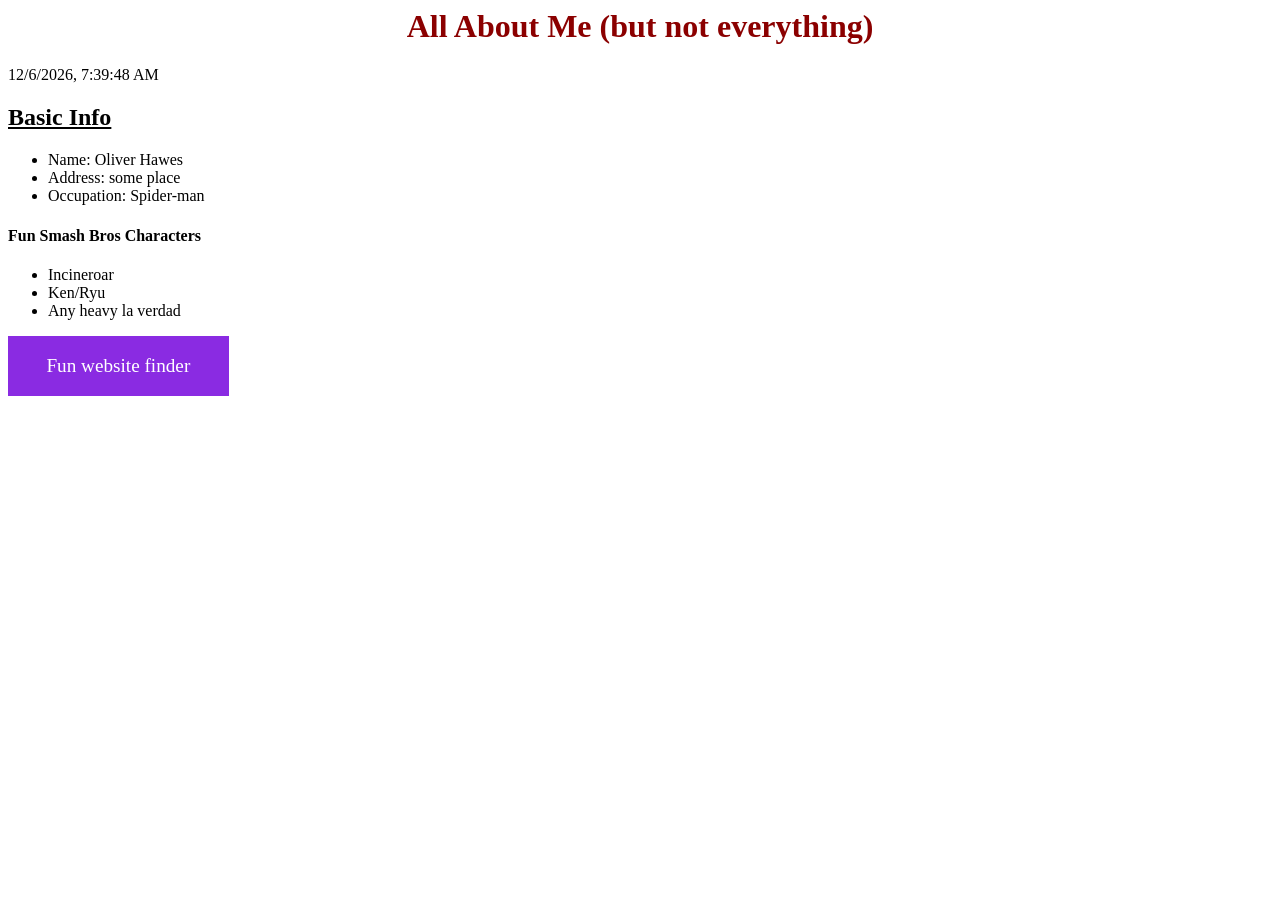
==== index.html @ 262834ec "Rename lab9.html to index.html" ====
<html>
<head>
    <link rel="stylesheet" href="lab9style.css">
    <title>
        All About Me (but not everything)
    </title>
</head>
<body>
    <h1>
        All About Me (but not everything)
    </h1>
    <p><script>document.write(new Date().toLocaleString())</script></p>
    <h2>
        <u>Basic Info</u>
    </h2>
    <ul>
        <li>Name: Oliver Hawes</li>
        <li>Address: some place</li>
        <li>Occupation: Spider-man</li>
    </ul>

    <p></p>
    <h4>Fun Smash Bros Characters</h4>
    <ul>
        <li>Incineroar</li>
        <li>Ken/Ryu</li>
        <li>Any heavy la verdad</li>
    </ul>
    <a href="https://theuselessweb.com/" class="button-link"> Fun website finder</a>
</body>

</html>
---- lab9style.css ----
h1 {
    color:darkred;
    text-align: center;
}
.button-link {
    display: inline-block;
    background-color: blueviolet;
    color: white;
    padding: 1em 2em;
    font-size: 1.2em;
    text-decoration: none;
}
.button-link:hover {
  background-color: #0056b3;
}
.button-link:active{
    transform: scale(0.95);
}
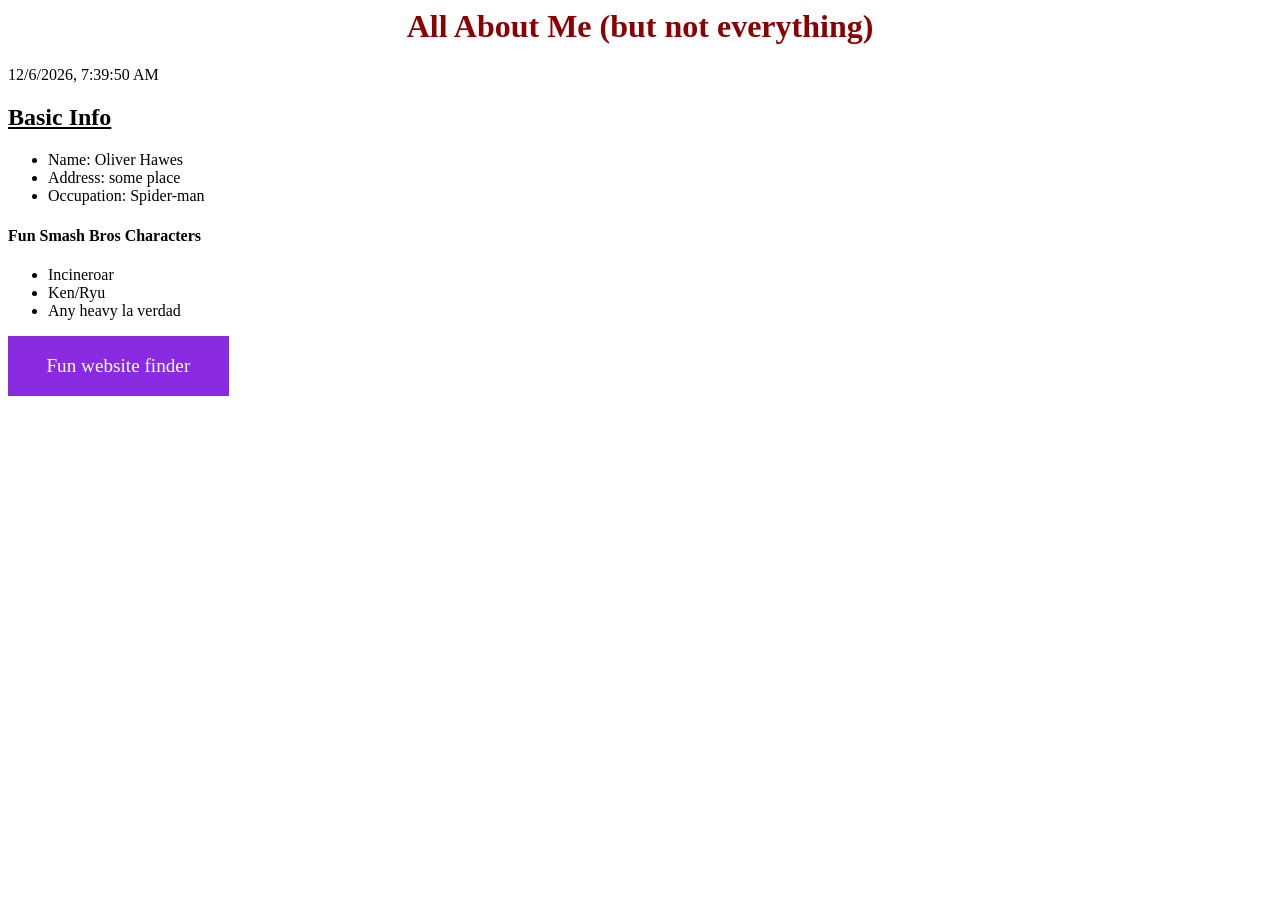
==== commit 7299f3af: "Update index.html" ====
--- a/index.html
+++ b/index.html
@@ -1,6 +1,6 @@
 <html>
 <head>
-    <link rel="stylesheet" href="lab9style.css">
+    <link rel="stylesheet" href="styles.css">
     <title>
         All About Me (but not everything)
     </title>
--- a/styles.css
+++ b/styles.css
@@ -0,0 +1,18 @@
+h1 {
+    color:darkred;
+    text-align: center;
+}
+.button-link {
+    display: inline-block;
+    background-color: blueviolet;
+    color: white;
+    padding: 1em 2em;
+    font-size: 1.2em;
+    text-decoration: none;
+}
+.button-link:hover {
+  background-color: #0056b3;
+}
+.button-link:active{
+    transform: scale(0.95);
+}
